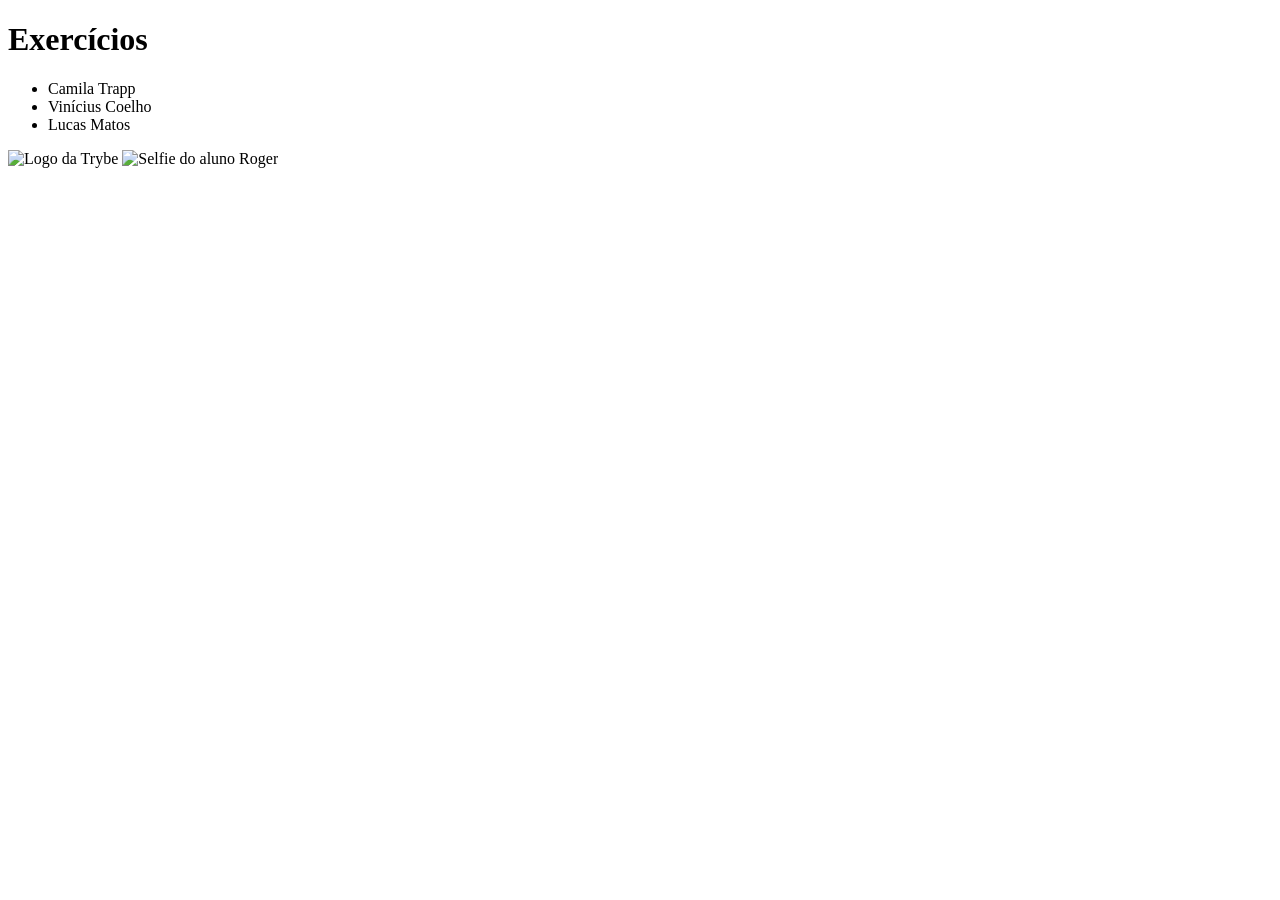
==== Fundamentos/seçao-03-html_e_css/Dia-01-HTML-e-CSS-Estruturas-de-pagina/index.html @ 6a1d0b63 "Adicionado index.html" ====
<!DOCTYPE html>
<html lang="pt-br">
    <head>
        <meta charset="UTF-8">
        <title>HTML</title>
    </head>
    <body>
        <h1>Exercícios</h1>
        <ul>
            <li>Camila Trapp</li>
            <li>Vinícius Coelho</li>
            <li>Lucas Matos</li>
        </ul>
        <img scr="[data-uri]" width="250px" alt="Logo da Trybe">
        <img scr= "Selfie.jpeg" width="250px" alt="Selfie do aluno Roger">
    </body>
    </html>
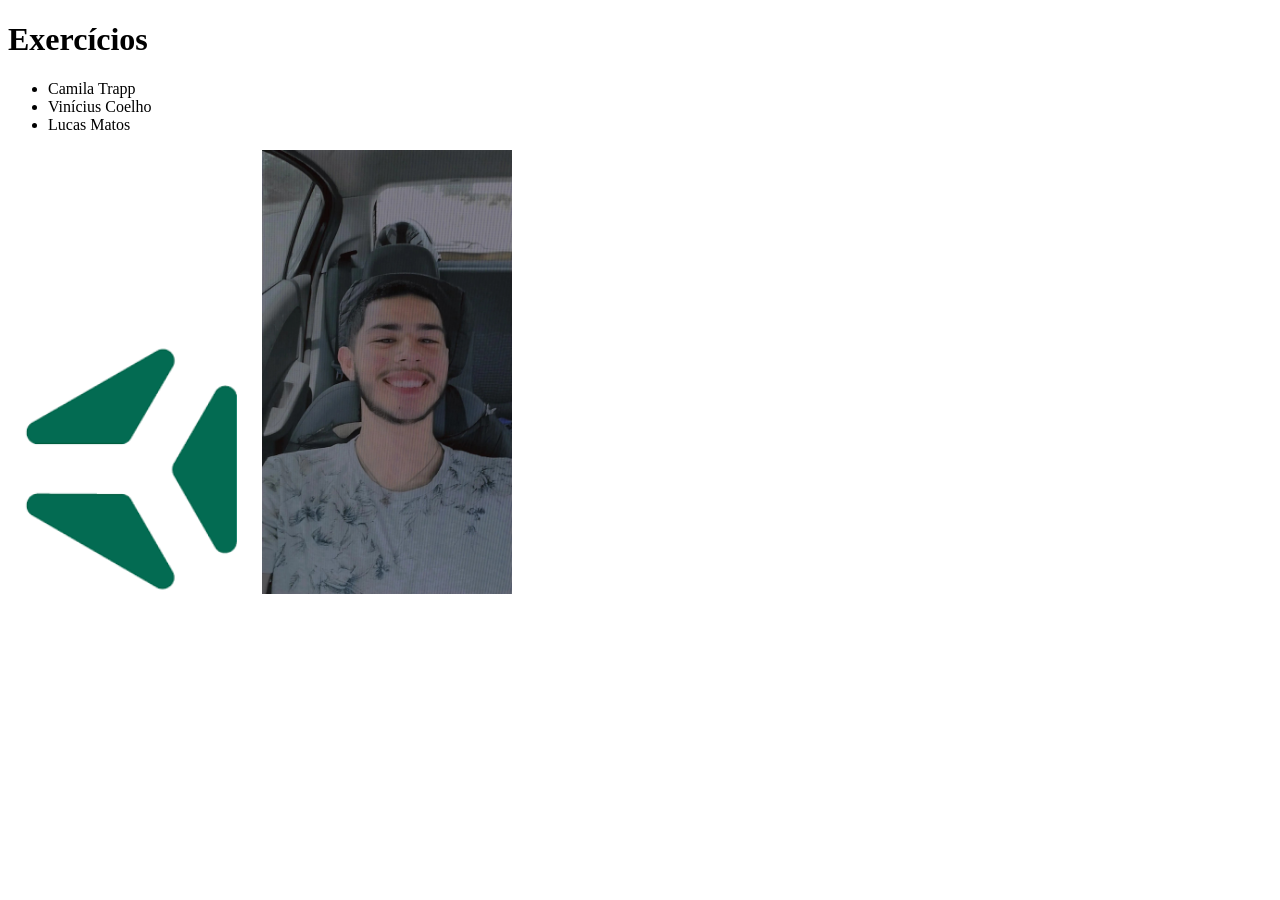
==== commit 50967634: "index.html finalizado" ====
--- a/Fundamentos/seçao-03-html_e_css/Dia-01-HTML-e-CSS-Estruturas-de-pagina/index.html
+++ b/Fundamentos/seçao-03-html_e_css/Dia-01-HTML-e-CSS-Estruturas-de-pagina/index.html
@@ -11,7 +11,7 @@
             <li>Vinícius Coelho</li>
             <li>Lucas Matos</li>
         </ul>
-        <img scr="[data-uri]" width="250px" alt="Logo da Trybe">
-        <img scr= "Selfie.jpeg" width="250px" alt="Selfie do aluno Roger">
+        <img src="[data-uri]" width="250px" alt="Logo da Trybe">
+        <img src= "Selfie.jpeg" width="250px" alt="Selfie do aluno Roger">
     </body>
     </html>
